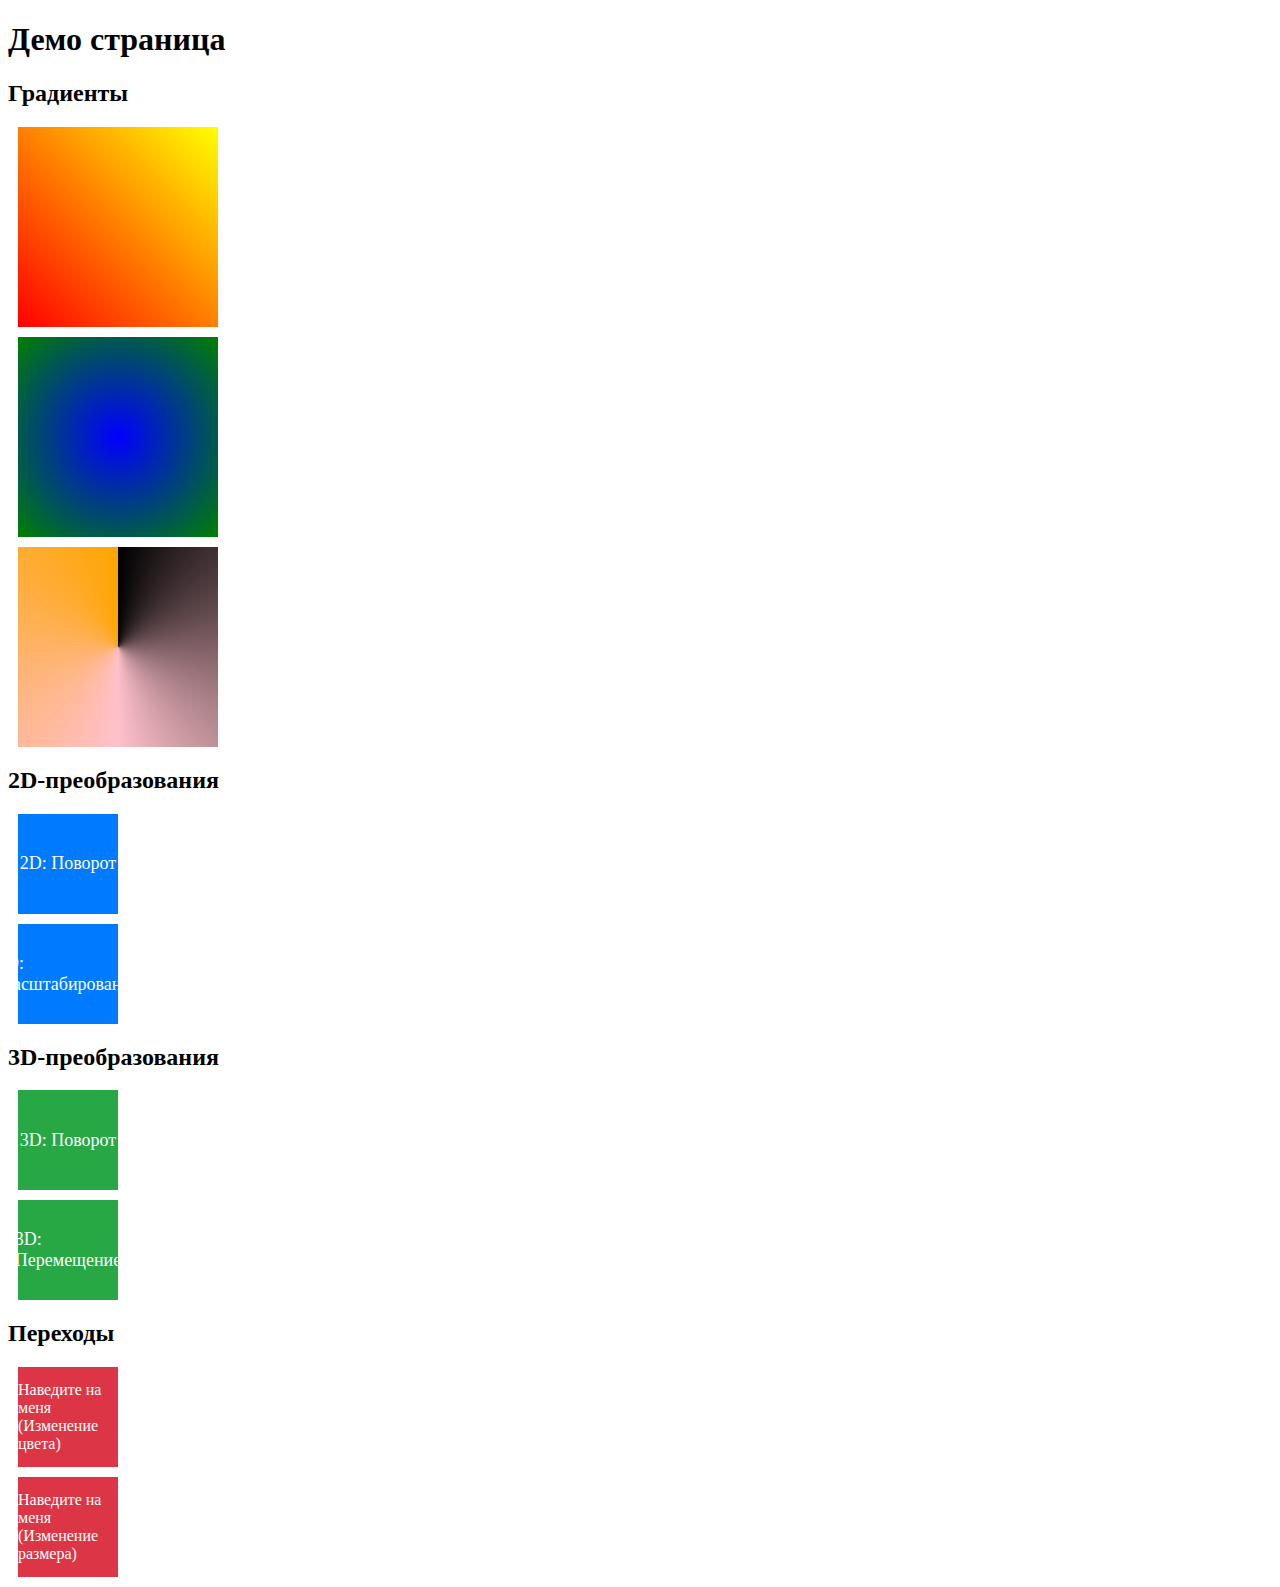
==== demo.html @ 6061c818 "lab9" ====
<!DOCTYPE html>
<html lang="en">
<head>
  <meta charset="UTF-8">
  <meta name="viewport" content="width=device-width, initial-scale=1.0">
  <title>Демо страница</title>
  <link rel="stylesheet" href="demo.css">
</head>
<body>
  <h1>Демо страница</h1>

  <h2>Градиенты</h2>
  <div class="linear-gradient"></div>
  <div class="radial-gradient"></div>
  <div class="conic-gradient"></div>

  <h2>2D-преобразования</h2>
  <div class="transform-2d-1">2D: Поворот</div>
  <div class="transform-2d-2">2D: Масштабирование</div>

  <h2>3D-преобразования</h2>
  <div class="transform-3d-1">3D: Поворот</div>
  <div class="transform-3d-2">3D: Перемещение</div>

  <h2>Переходы</h2>
  <div class="transition-example-1">Наведите на меня (Изменение цвета)</div>
  <div class="transition-example-2">Наведите на меня (Изменение размера)</div>
</body>
</html>
---- demo.css ----
.linear-gradient {
    width: 200px;
    height: 200px;
    background: linear-gradient(45deg, red, yellow);
    margin: 10px;
  }
  
  .radial-gradient {
    width: 200px;
    height: 200px;
    background: radial-gradient( blue, green);
    margin: 10px;
  }
  
  .conic-gradient {
    width: 200px;
    height: 200px;
    background: conic-gradient(black, pink, orange);
    margin: 10px;
  }
  
  .transform-2d-1,
  .transform-2d-2 {
    width: 100px;
    height: 100px;
    background-color: #007bff;
    color: white;
    display: flex;
    justify-content: center;
    align-items: center;
    font-size: 18px;
    margin: 10px;
    transition: transform 2s ease;
  }
  
  .transform-2d-1:hover {
    transform: rotate(45deg);
  }
  
  .transform-2d-2:hover {
    transform: scale(1.5);
  }
  
  .transform-3d-1,
  .transform-3d-2 {
    width: 100px;
    height: 100px;
    background-color: #28a745;
    color: white;
    display: flex;
    justify-content: center;
    align-items: center;
    font-size: 18px;
    margin: 10px;
    transition: transform 0.5s ease;
    transform-style: preserve-3d;
  }
  
  .transform-3d-1:hover {
    transform: rotateY(180deg);
  }
  
  .transform-3d-2:hover {
    transform: translateZ(50px) rotateX(45deg);
  }
  
  .transition-example-1,
  .transition-example-2 {
    width: 100px;
    height: 100px;
    background-color: #dc3545;
    color: white;
    display: flex;
    justify-content: center;
    align-items: center;
    font-size: 16px;
    margin: 10px;
    transition: all 0.5s ease;
  }
  
  .transition-example-1:hover {
    background-color: #ffc107;
  }
  
  .transition-example-2:hover {
    width: 150px;
    height: 150px;
    transform: rotate(180deg);
  }
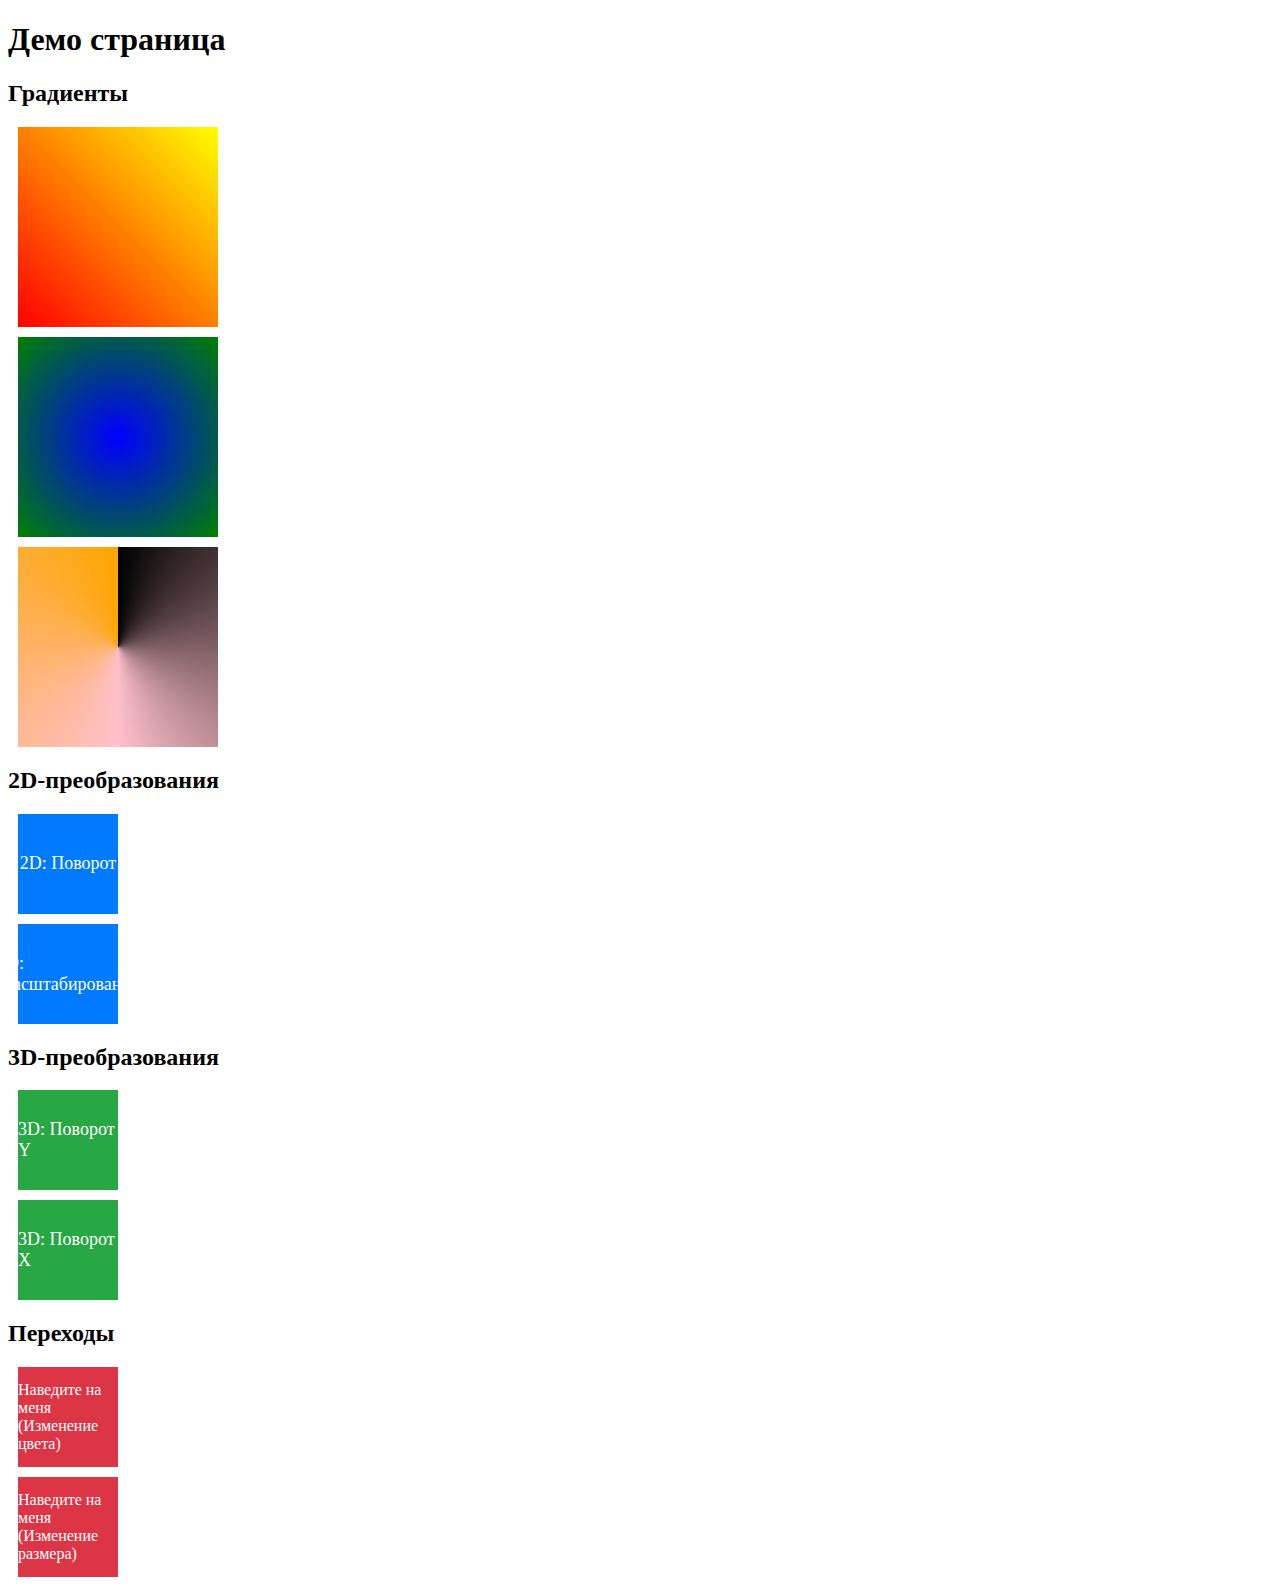
==== commit bf82119d: "lab9" ====
--- a/demo.html
+++ b/demo.html
@@ -19,8 +19,8 @@
   <div class="transform-2d-2">2D: Масштабирование</div>
 
   <h2>3D-преобразования</h2>
-  <div class="transform-3d-1">3D: Поворот</div>
-  <div class="transform-3d-2">3D: Перемещение</div>
+  <div class="transform-3d-1">3D: Поворот Y</div>
+  <div class="transform-3d-2">3D: Поворот X</div>
 
   <h2>Переходы</h2>
   <div class="transition-example-1">Наведите на меня (Изменение цвета)</div>
--- a/demo.css
+++ b/demo.css
@@ -61,7 +61,7 @@
   }
   
   .transform-3d-2:hover {
-    transform: translateZ(50px) rotateX(45deg);
+    transform:  rotateX(180deg);
   }
   
   .transition-example-1,
